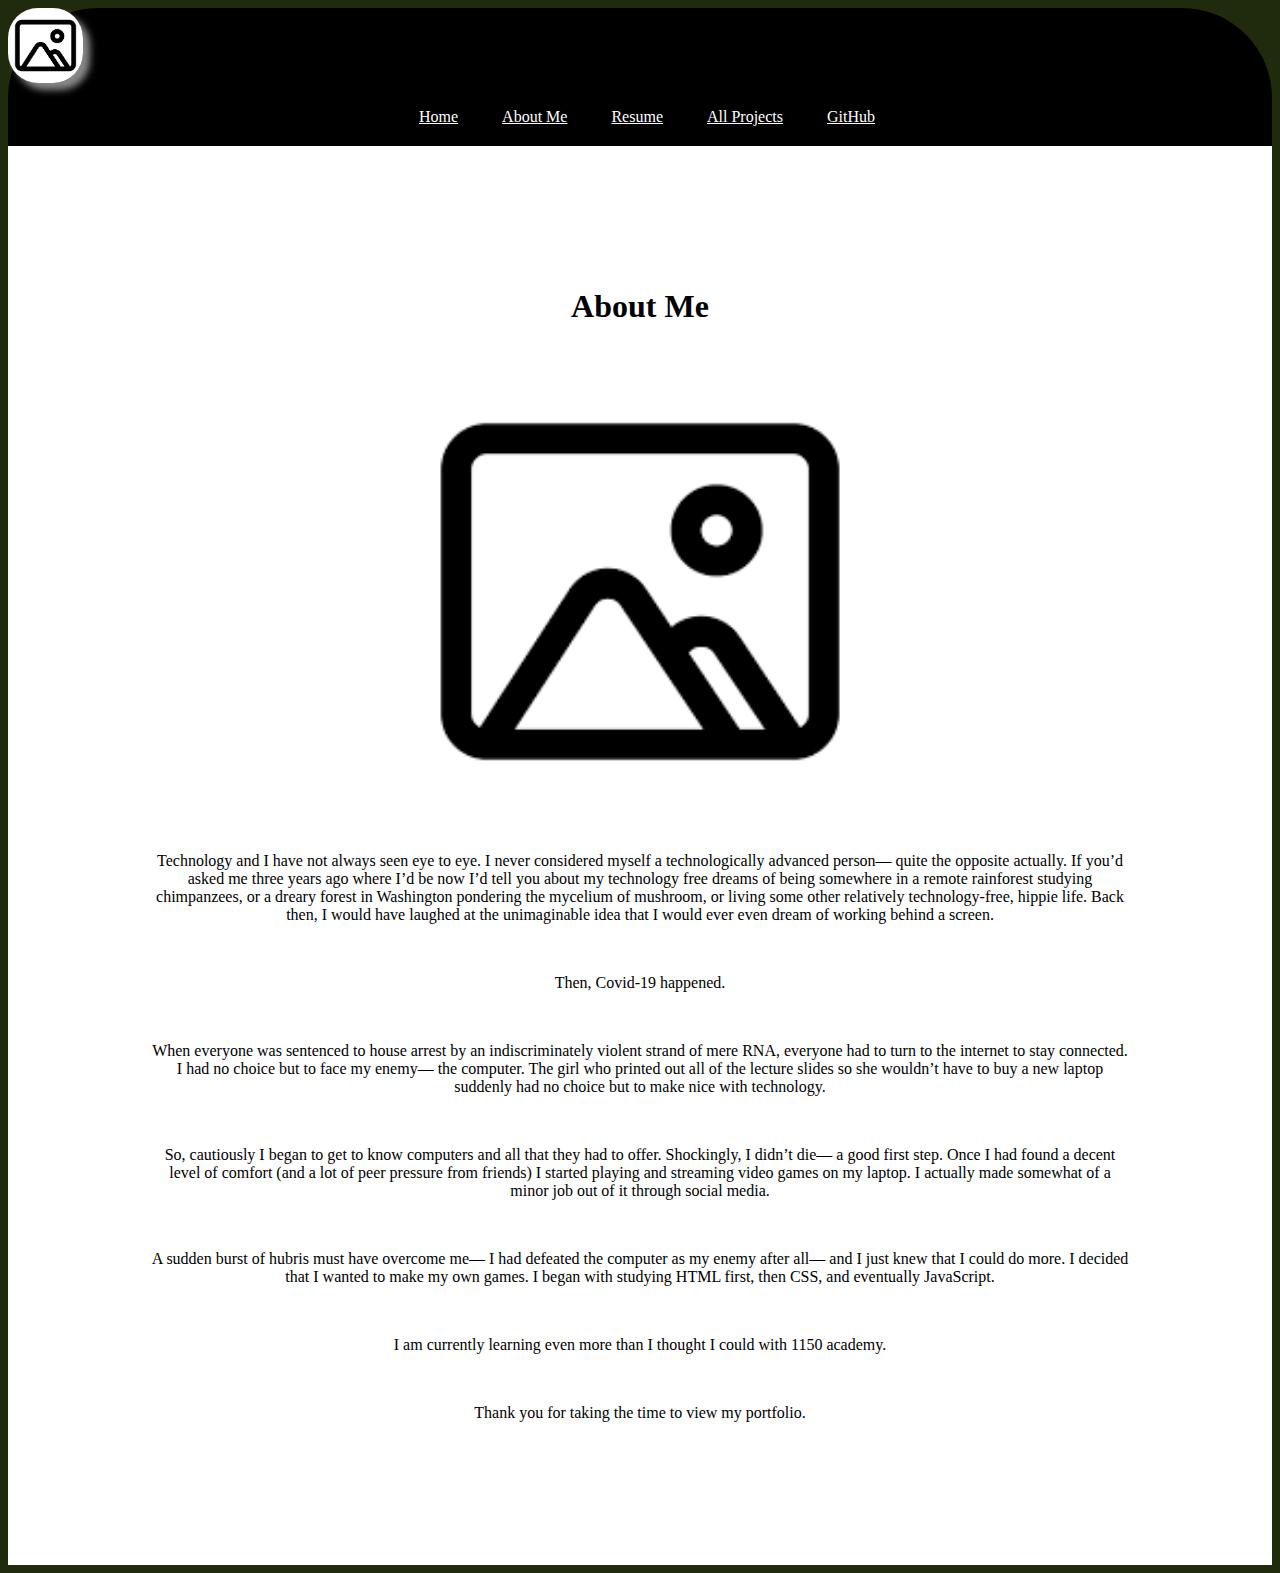
==== aboutme.html @ 9d4c94d2 "Time to turn in" ====
<html lang="en">
<head>
    <meta charset="UTF-8">
    <meta http-equiv="X-UA-Compatible" content="IE=edge">
    <meta name="viewport" content="width=device-width, initial-scale=1.0">
    <title>About Me</title>
    <link rel="stylesheet" href="style.css">
</head>
<body>
    <header>
 <img id="logo" src="Images/photo-icon.png">
    
     <nav>
         <a href="index.html">Home</a>
         <a href="aboutme.html">About Me</a>
         <a href="resume.html">Resume</a>
         <a href="all_projects.html">All Projects</a>
         <a href="https://github.com/marieheehii/HannahMarie">GitHub</a>
     </nav>
 </header>
     <section class="AboutMe">
         <div id="aboutmecontainer">
             <div id="words">
                 <h1 style="text-align: center;">About Me</h1>
                 <img src="Images/photo-icon.png" class="center">
                 <p style="text-align: center;">
                    Technology and I have not always seen eye to eye. I never considered myself a technologically advanced person— quite the opposite actually. If you’d asked me three years ago where I’d be now I’d tell you about my technology free dreams of being somewhere in a  remote rainforest studying chimpanzees, 
                    or a dreary forest in Washington pondering the mycelium of mushroom, or living some other relatively technology-free, hippie life. Back then, I would have laughed at the unimaginable idea that I would ever even dream of working behind a screen.</p><br>

                    <p style="text-align: center;">Then, Covid-19 happened.  </p><br>
                    
                    <p style="text-align: center;">When everyone was sentenced to house arrest by an indiscriminately violent strand of mere RNA, everyone had to turn to the internet to stay connected. I had no choice but to face my enemy— the computer. The girl who printed out all of the lecture slides so she wouldn’t have to buy a new laptop suddenly had no choice but to make nice with technology. </p> <br>
                    
                    <p style="text-align: center;">So, cautiously I began to get to know computers and all that they had to offer. Shockingly, I didn’t die— a good first step. Once I had found a decent level of comfort (and a lot of peer pressure from friends) I started playing and streaming video games on my laptop. I actually made somewhat of a minor job out of it through social media. </p> <br>
                    
                    <p style="text-align: center;"> A sudden burst of hubris must have overcome me— I had defeated the computer as my enemy after all— and I just knew that I could do more. I decided that I wanted to make my own games. I began with studying HTML first, then CSS, and eventually JavaScript. </p> <br>
                    <p style="text-align: center;">I am currently learning even more than I thought I could with 1150 academy.
                    
                 </p><br>
                 <p style="text-align: center;">Thank you for taking the time to view my portfolio.</p>
             </div>
         </div>
     </section>
---- style.css ----
body{
    background-color: rgb(32, 43, 14);
}
button{
    background-color: palevioletred;
    display: inline-block;
    text-decoration: none;
    border: none;
    border-radius: 0 90px 0 90px;
    cursor: pointer;
    text-align: center;
    outline: none;
    padding: 7px 15px;
}
button:hover{
    background-color: aqua;
}
button:active{
    transform: translateY(5px);
}
header {
    background-color: black;
    color: white;
    display: flex;
    flex: row;
    border-radius: 90px 90px 0 0;
}
header img {
height: 75px;
width: 75px;
border-radius: 30px;
right: 50%;
box-shadow: 7px 7px 7px #888888;
}
nav{
    padding-top: 100px;
    margin-left: 25%;
    padding-bottom: 20px;
}
nav a {
    margin: 20px;
    color: white;
}
nav a:hover{
    background-color: white;
    color: black;
}
.intro{
    display: flex;
    flex: row;
    background-color: white;
    background-repeat: no-repeat;
    background-size: cover;
    color: rgb(34, 1, 1);
    padding-bottom: 275px;
    padding: 10px;
    padding-right: 7%;
    box-shadow: 7px 7px 7px #1b1a1a96;
   
}
@keyframes drip{
    0%   {height: 300px;}
    25%  {height: 375px;}
    50%  {height: 430px;}
    100% {height: 450px;}
}


.topdrip img{
      width: 100%;
      height: 450px;
      animation-name: drip;
      animation-duration: 7s;
      
}
#words{
    margin: 10%;
    
}
.bg{
    background-color: black;
    display: flex;
    flex: row;
    z-index: -1;
    position: fixed;
    top: -10%;
    margin: 25%;
    padding: 50px;
    color: white;
}
.bg img{
    height: 200px;
    width: 200px;
}
.bottomdrip img{
    width: 100%;
    height: 400px;
    margin-top: 300px;
    margin-bottom: -10px;
    -moz-transform: scaleY(-1);
    -o-transform: scaleY(-1);
    -webkit-transform: scaleY(-1);
    transform: scaleY(-1);
    filter: FlipV;
    -ms-filter: "FlipV";
    
}
.outro{
    display: flex;
    flex: row;
    justify-content: space-around;
    padding-bottom: 100px;
    padding: 10%;
    background-color: black;
    color: white;
    margin-top: 400px;
    box-shadow: inset 7px 7px 7px #1b1a1a96;
}
.outro img{
    height: 150px;
    width: 150px;
    filter: hue-rotate(180deg);
}
#box1 img{
    height: 200px;
    width: 200px;
}
footer{
    display: flex;
    justify-content: space-between;
    
    background-color: white;
    color: black;
    padding: 4%;
    border-radius: 0 0 90px 90px;
    
}


.center {
    display: block;
    margin-left: auto;
    margin-right: auto;
    width: 50%;
  }
.aboutme{
    background-color: white;
    padding: 20px;
}
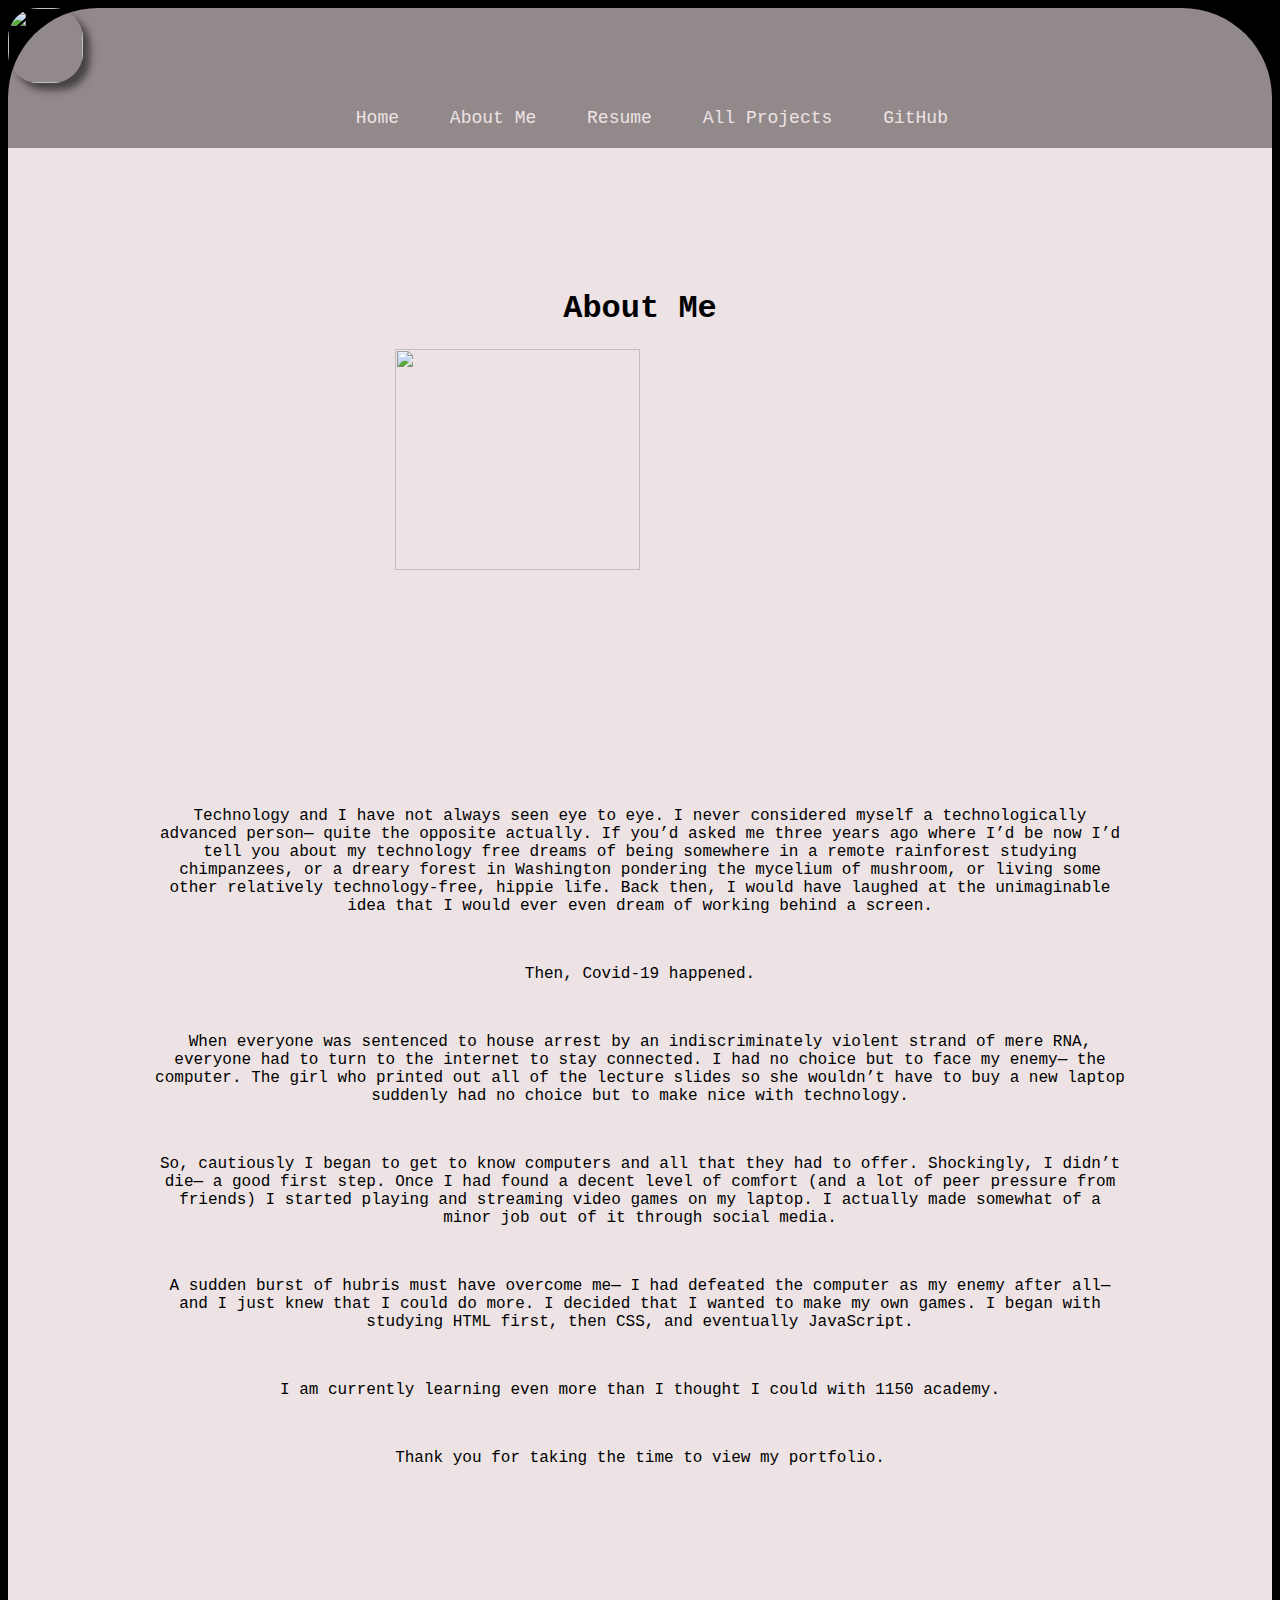
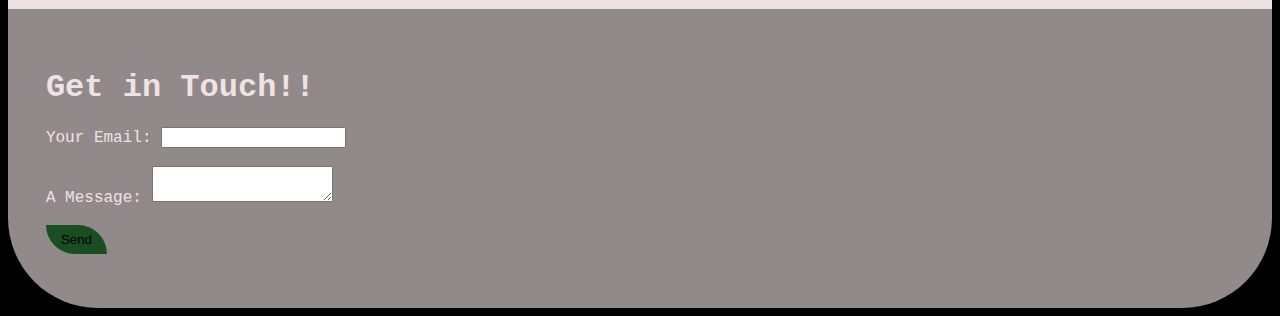
==== commit 67eccbf8: "added a footer to all pages" ====
--- a/aboutme.html
+++ b/aboutme.html
@@ -8,7 +8,7 @@
 </head>
 <body>
     <header>
- <img id="logo" src="Images/photo-icon.png">
+ <img id="logo" src="Images/monstera-icon.jpg">
     
      <nav>
          <a href="index.html">Home</a>
@@ -22,7 +22,7 @@
          <div id="aboutmecontainer">
              <div id="words">
                  <h1 style="text-align: center;">About Me</h1>
-                 <img src="Images/photo-icon.png" class="center">
+                 <img src="Images/plant bot.png" class="center">
                  <p style="text-align: center;">
                     Technology and I have not always seen eye to eye. I never considered myself a technologically advanced person— quite the opposite actually. If you’d asked me three years ago where I’d be now I’d tell you about my technology free dreams of being somewhere in a  remote rainforest studying chimpanzees, 
                     or a dreary forest in Washington pondering the mycelium of mushroom, or living some other relatively technology-free, hippie life. Back then, I would have laughed at the unimaginable idea that I would ever even dream of working behind a screen.</p><br>
@@ -40,4 +40,19 @@
                  <p style="text-align: center;">Thank you for taking the time to view my portfolio.</p>
              </div>
          </div>
-     </section>+     </section>
+     <footer id="footer">
+        <h1>Get in Touch!!</h1>
+  <form action="https://formspree.io/f/meqnrpkv"
+  method="POST">
+  <label>
+    Your Email:
+    <input type="email" name="email">
+  </label><br><br>
+  <label>
+    A Message:
+    <textarea name="message"></textarea>
+  </label><br><br>
+  <button type="submit">Send</button></form>
+    </footer>
+</body>--- a/style.css
+++ b/style.css
@@ -1,8 +1,12 @@
 body{
-    background-color: rgb(32, 43, 14);
+    background-color: black;
+    font-family: 'Courier New', Courier, monospace;
+}
+h1{
+    font-size: xx-large;
 }
 button{
-    background-color: palevioletred;
+    background-color: #184e20 ;
     display: inline-block;
     text-decoration: none;
     border: none;
@@ -13,14 +17,15 @@
     padding: 7px 15px;
 }
 button:hover{
-    background-color: aqua;
+    background-color: rgb(84, 170, 67);
 }
 button:active{
     transform: translateY(5px);
+    background-color: #0d2f12;
 }
 header {
-    background-color: black;
-    color: white;
+    background-color: #92898A;
+    color: #EDE3E4;
     display: flex;
     flex: row;
     border-radius: 90px 90px 0 0;
@@ -30,25 +35,33 @@
 width: 75px;
 border-radius: 30px;
 right: 50%;
-box-shadow: 7px 7px 7px #888888;
+box-shadow: 7px 7px 7px #1e1a1aa3;
 }
 nav{
     padding-top: 100px;
-    margin-left: 25%;
+    margin-left: 20%;
     padding-bottom: 20px;
+    font-size: large;
 }
 nav a {
     margin: 20px;
-    color: white;
+    color: #EDE3E4;
+    text-decoration: none;
 }
 nav a:hover{
-    background-color: white;
-    color: black;
+    animation-name: sway;
+    animation-duration: 6s;
+}
+@keyframes sway{
+    0%   {color: #184e20; margin: 21px; }
+  25%  {color: rgb(0, 255, 47);margin: 23px;}
+  50%  {color: #184e20;margin: 25px;}
+  100% {color: green;margin: 23px;} 
 }
 .intro{
     display: flex;
     flex: row;
-    background-color: white;
+    background-color: #EDE3E4;
     background-repeat: no-repeat;
     background-size: cover;
     color: rgb(34, 1, 1);
@@ -56,7 +69,22 @@
     padding: 10px;
     padding-right: 7%;
     box-shadow: 7px 7px 7px #1b1a1a96;
-   
+}
+
+.intro h1:hover{
+    animation-name: welcome;
+    animation-duration: 2s;
+}
+@keyframes welcome{
+    0% {transform: translateX(4px);}
+    25% {transform: translateX(-4px);}
+    50% {transform: translateX(4px);}
+    100% {transform: translateX(-4px);}
+}
+#desk{
+    margin-top: -500px;
+    margin-left: 70%;
+    z-index: 3;
 }
 @keyframes drip{
     0%   {height: 300px;}
@@ -64,6 +92,7 @@
     50%  {height: 430px;}
     100% {height: 450px;}
 }
+
 
 
 .topdrip img{
@@ -78,7 +107,7 @@
     
 }
 .bg{
-    background-color: black;
+    background-color: #92898A;
     display: flex;
     flex: row;
     z-index: -1;
@@ -86,7 +115,7 @@
     top: -10%;
     margin: 25%;
     padding: 50px;
-    color: white;
+    color: #EDE3E4;
 }
 .bg img{
     height: 200px;
@@ -106,34 +135,44 @@
     
 }
 .outro{
+    padding-bottom: 100px;
+    padding: 10%;
+    background-color: #EDE3E4;
+    color: rgb(34, 1, 1);
+    margin-top: 550px;
+    text-align: center; 
     display: flex;
     flex: row;
     justify-content: space-around;
-    padding-bottom: 100px;
-    padding: 10%;
-    background-color: black;
-    color: white;
-    margin-top: 400px;
-    box-shadow: inset 7px 7px 7px #1b1a1a96;
+}
+
+#boxes1and2{
+    display: flex;
+    flex: column;
 }
 .outro img{
     height: 150px;
-    width: 150px;
-    filter: hue-rotate(180deg);
+    width: 200px;
+   
+}
+.outro img:hover{
+    animation-name: welcome;
+    animation-duration: 2s;
 }
 #box1 img{
     height: 200px;
     width: 200px;
 }
 footer{
-    display: flex;
-    justify-content: space-between;
-    
-    background-color: white;
-    color: black;
-    padding: 4%;
+    background-color: #92898A;
+    color: #EDE3E4;
+    padding: 3%;
     border-radius: 0 0 90px 90px;
     
+}
+footer h1:hover{
+    animation-name: welcome;
+    animation-duration: 2s;
 }
 
 
@@ -144,7 +183,7 @@
     width: 50%;
   }
 .aboutme{
-    background-color: white;
+    background-color: #EDE3E4;
     padding: 20px;
 }
 
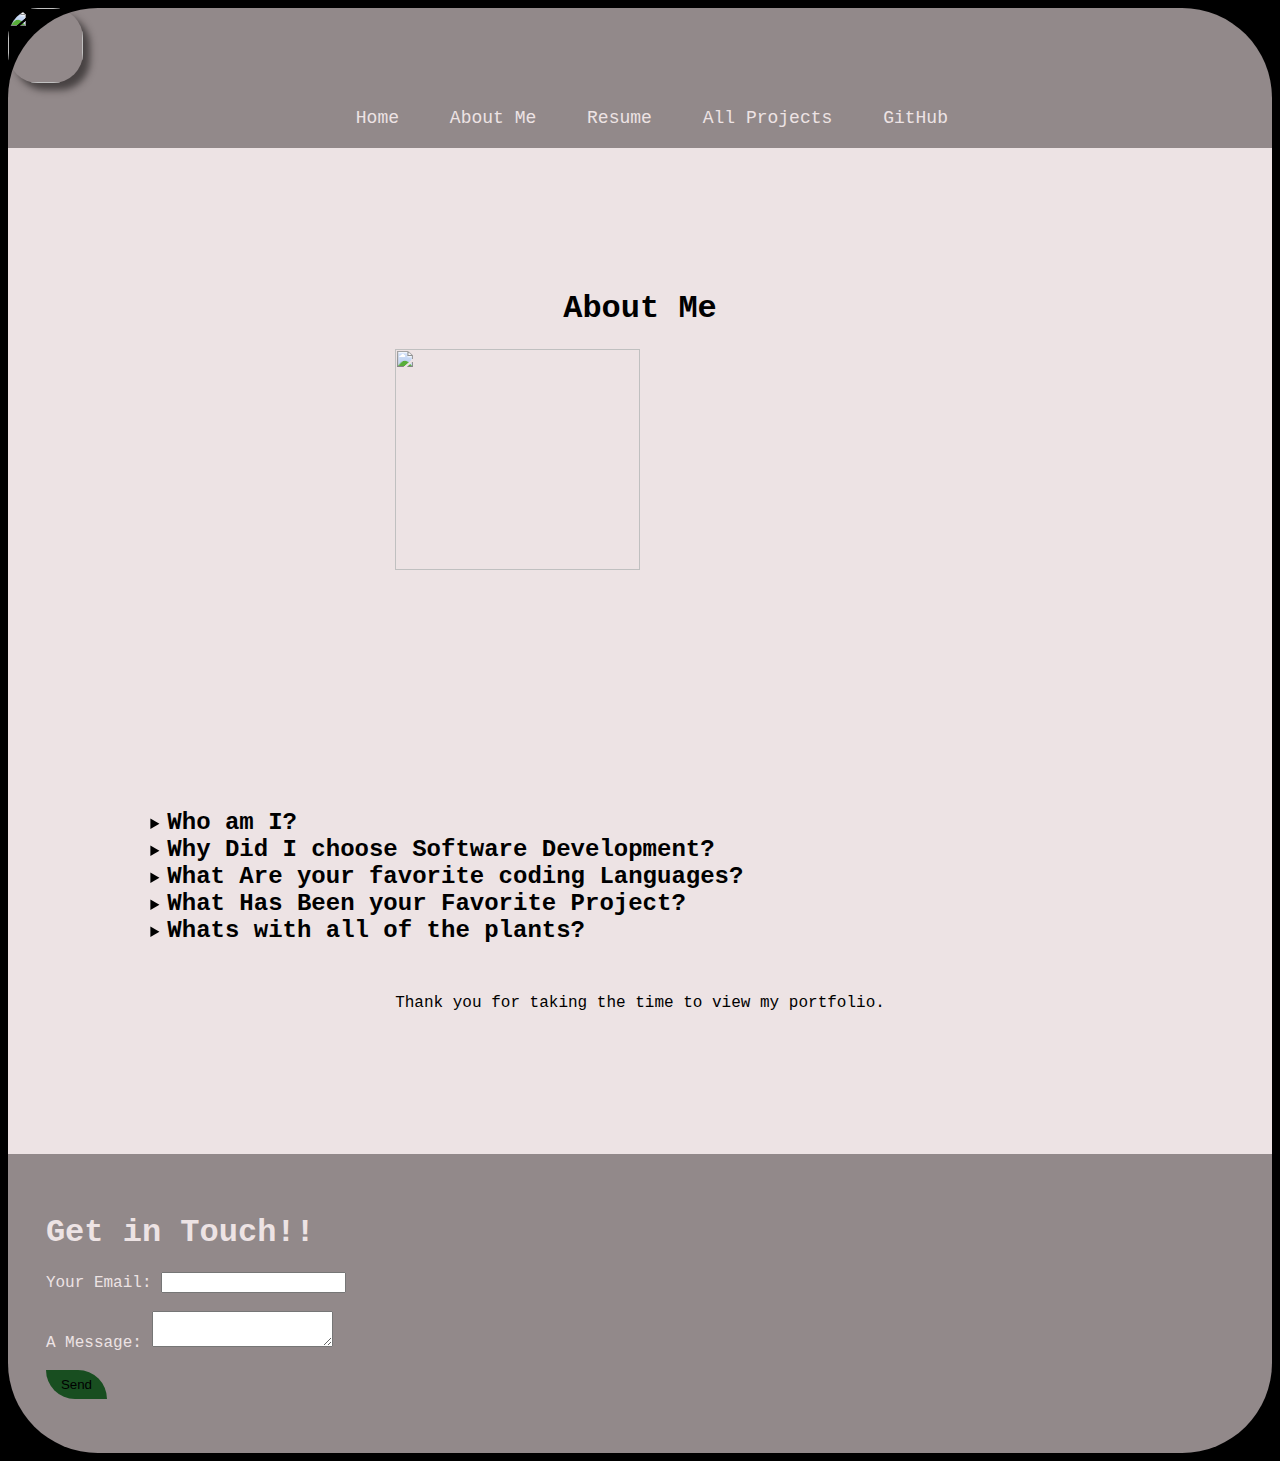
==== commit c9e54a12: "update for november" ====
--- a/aboutme.html
+++ b/aboutme.html
@@ -22,20 +22,49 @@
          <div id="aboutmecontainer">
              <div id="words">
                  <h1 style="text-align: center;">About Me</h1>
-                 <img src="Images/plant bot.png" class="center">
-                 <p style="text-align: center;">
-                    Technology and I have not always seen eye to eye. I never considered myself a technologically advanced person— quite the opposite actually. If you’d asked me three years ago where I’d be now I’d tell you about my technology free dreams of being somewhere in a  remote rainforest studying chimpanzees, 
-                    or a dreary forest in Washington pondering the mycelium of mushroom, or living some other relatively technology-free, hippie life. Back then, I would have laughed at the unimaginable idea that I would ever even dream of working behind a screen.</p><br>
-
-                    <p style="text-align: center;">Then, Covid-19 happened.  </p><br>
-                    
-                    <p style="text-align: center;">When everyone was sentenced to house arrest by an indiscriminately violent strand of mere RNA, everyone had to turn to the internet to stay connected. I had no choice but to face my enemy— the computer. The girl who printed out all of the lecture slides so she wouldn’t have to buy a new laptop suddenly had no choice but to make nice with technology. </p> <br>
-                    
-                    <p style="text-align: center;">So, cautiously I began to get to know computers and all that they had to offer. Shockingly, I didn’t die— a good first step. Once I had found a decent level of comfort (and a lot of peer pressure from friends) I started playing and streaming video games on my laptop. I actually made somewhat of a minor job out of it through social media. </p> <br>
-                    
-                    <p style="text-align: center;"> A sudden burst of hubris must have overcome me— I had defeated the computer as my enemy after all— and I just knew that I could do more. I decided that I wanted to make my own games. I began with studying HTML first, then CSS, and eventually JavaScript. </p> <br>
-                    <p style="text-align: center;">I am currently learning even more than I thought I could with 1150 academy.
-                    
+                 <img src="Images/plant bot.png" class="center m-4" ><br>
+                 <details class="mt-4">
+                    <summary><h2>Who am I?</h2></summary>
+                
+                    <p>Well, My name is Hannah and I used to be a teacher.
+                    I taught pretty much my entire time in college and a few years after I left university as well.
+                I even went to school for biology and Neuroscience with the thought of becoming a teacher. I came to the conclusion
+                 that working with kids is a passion of mine, but being a teacher was very unfufilling. <br> I had also begun learning C# and video game development after highschool,
+                and mainly did this as a hobby or creative outlet. If you could divide my brain into traits I hold, I would say that creativity would cover about 90% of it</p>
+                </details>
+                 <details class="mt-4">
+                    <summary><h2>Why Did I choose Software Development?</h2></summary>
+                
+                    <p>This is a bit convoluted so please fasten your seatbelts as you follow me down the rabbit hole. <br>
+                        But I have loved video games since I was a child and always wanted to create my own playable stories. 
+                        I began writing plots as a 6 year old and still have them to this day. I actually turned a few of those Ideas into published comics as a teenager, 
+                        but ultimately didnt being coding until 2019. I started off slow with just Unity and C# yet I found myself becoming obsessed with it. I was in university and working full time
+                        so I didnt really have time to delve deep like I wanted to. <br> I didnt think I was very good either. I pretty much sucked at technology if I am being honest with myself.
+                        Then the pandemic hit and gave me pretty much unlimited time in front of my computer screen as I was stuck in the house. <br>
+                        It was during this time that I became more confident in my skills and even branched out to different development languages. 
+                        I ended up leaving school year three due to multiple factors but it gave me the perfect oppertunity to pursure my goals in software development. 
+                        I ended up joining a local coding bootcamp and fell in love with the creative processes of web development.
+                    </p>
+                </details>
+                <details>
+                    <summary><h2>What Are your favorite coding Languages?</h2></summary>
+                
+                    <p>C# will always have a special place in my heart. It was the first language I ever learned and continues to be my strongest, alongside 
+                        JavaScript and Python.</p>
+                </details>
+                <details>
+                    <summary><h2>What Has Been your Favorite Project?</h2></summary>
+                
+                    <p>I loved creating the Static StoreFront Landing Page. <br> It was fun to create and more so cathartic that stressful as an assignment.
+                         I love pink and think that making a webpage with all pink was something I dont really see often.
+                        Since it was a  perosnal project I could be extremely experimental and try unconventioal artstyles. </p>
+                </details>
+                <details>
+                    <summary><h2>Whats with all of the plants?</h2></summary>
+                
+                    <p>I adore plants!! I have dozens of them at home and continue to grow that number!! 
+                        Seeing them makes me so happy and calms my nerves, so I decided to add some to my portfolio in the hopes that they can make other people smile that they do, me.</p>
+                </details>
                  </p><br>
                  <p style="text-align: center;">Thank you for taking the time to view my portfolio.</p>
              </div>
--- a/style.css
+++ b/style.css
@@ -4,6 +4,16 @@
 }
 h1{
     font-size: xx-large;
+}
+ul{
+    column-count: 3;
+    -webkit-column-count: 3;
+    -moz-column-count: 3;
+    font-size: small;
+}
+table, th, td {
+    border: 1px solid black;
+    padding: 5px;
 }
 button{
     background-color: #184e20 ;
@@ -107,19 +117,27 @@
     
 }
 .bg{
+    
     background-color: #92898A;
     display: flex;
     flex: row;
     z-index: -1;
     position: fixed;
     top: -10%;
+    right: 7%;
     margin: 25%;
     padding: 50px;
     color: #EDE3E4;
-}
+    margin-left: auto;
+    margin-right: auto;
+    width: 80%;
+}
+
 .bg img{
     height: 200px;
     width: 200px;
+    margin-left: 2%;
+
 }
 .bottomdrip img{
     width: 100%;
@@ -135,7 +153,7 @@
     
 }
 .outro{
-    padding-bottom: 100px;
+    padding-bottom: -10px;
     padding: 10%;
     background-color: #EDE3E4;
     color: rgb(34, 1, 1);
@@ -144,15 +162,28 @@
     display: flex;
     flex: row;
     justify-content: space-around;
+    margin-bottom: -10px;
+    
+}
+.outro2{
+    padding-bottom: 100px;
+    padding: 10%;
+    background-color: #EDE3E4;
+    color: rgb(34, 1, 1);
+    margin-top: -50px;
+    text-align: center;
 }
 
 #boxes1and2{
     display: flex;
     flex: column;
+    margin-left: auto;
+    margin-left: auto;
+    width: auto;
 }
 .outro img{
-    height: 150px;
-    width: 200px;
+    height: 100px;
+    width: 150px;
    
 }
 .outro img:hover{
@@ -187,3 +218,9 @@
     padding: 20px;
 }
 
+details summary > * {
+    padding-top: 10px;
+    display: inline;
+    text-align: center;
+  }
+
